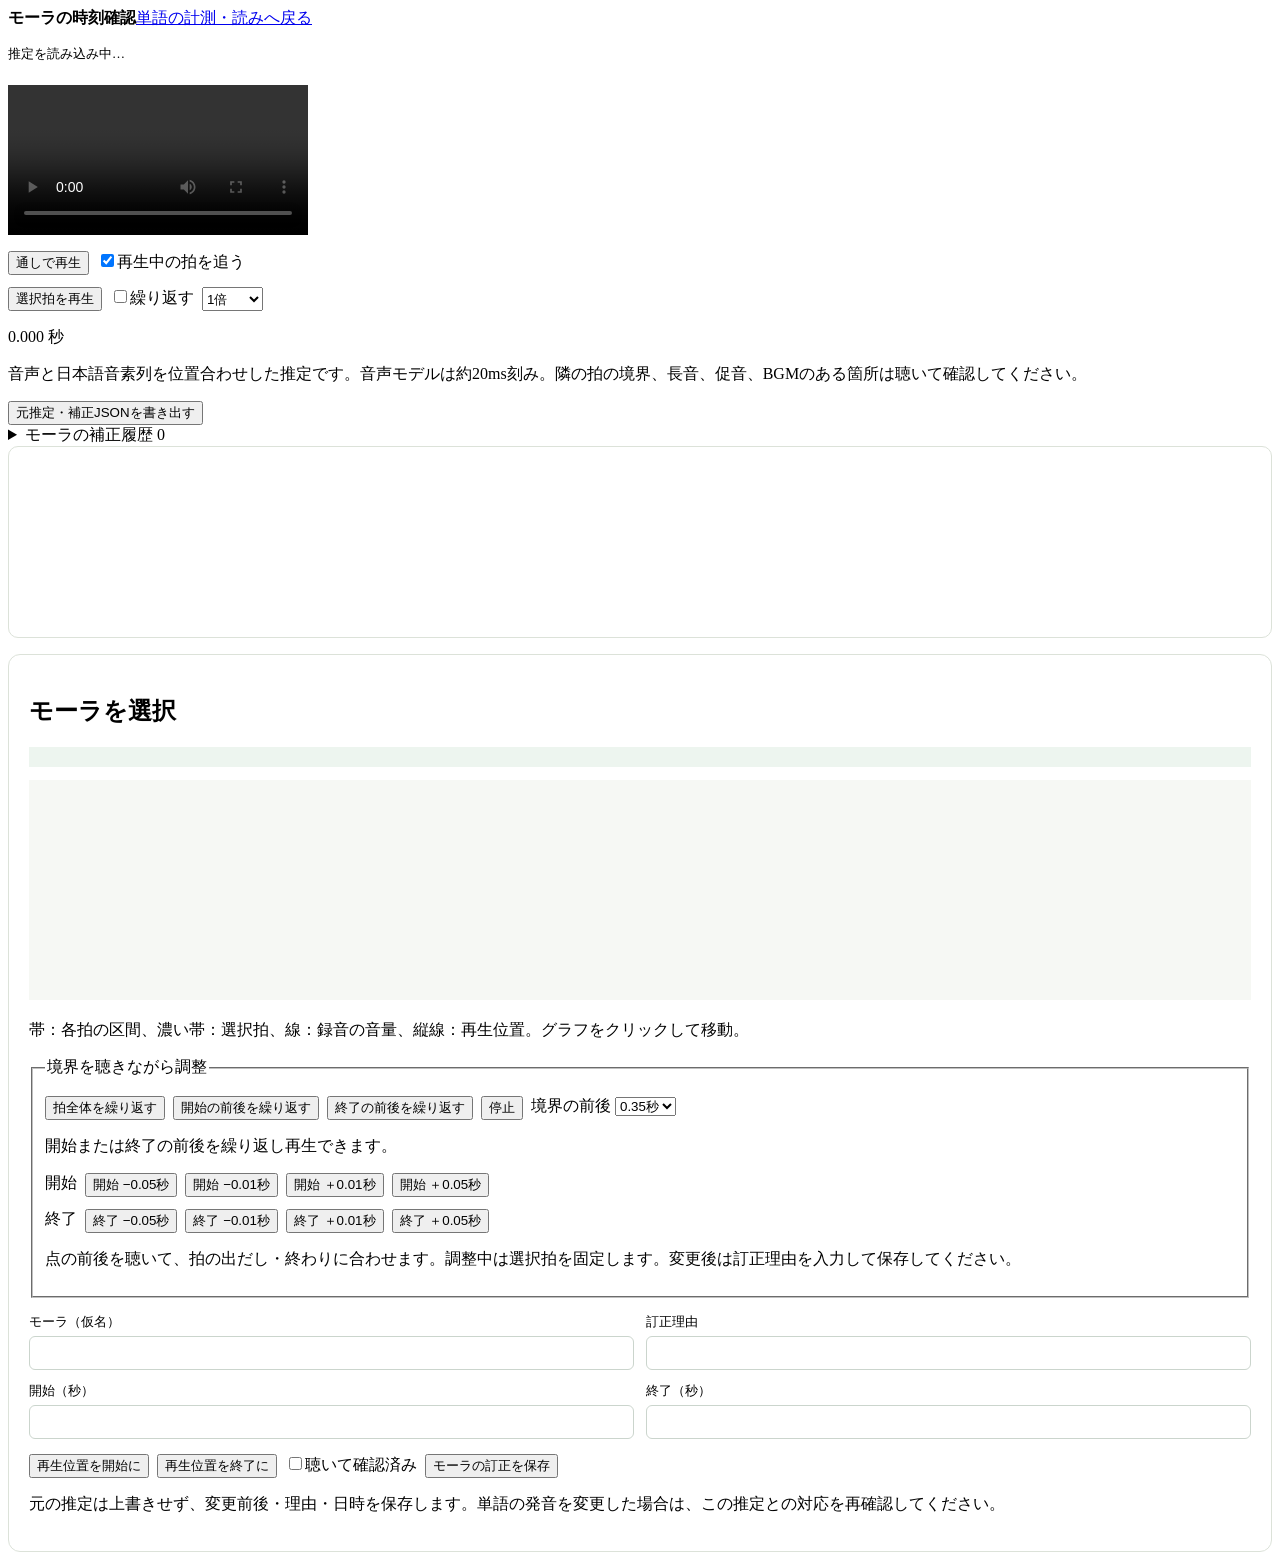
==== src/video_prosody/web/moras.html @ 3cbb5e50 "Initial standalone local media analysis and review library" ====
<!doctype html><html lang="ja"><head><meta charset="utf-8"><meta name="viewport" content="width=device-width,initial-scale=1"><title>モーラの時刻確認</title><link rel="stylesheet" href="/style.css"><style>.workspace{grid-template-columns:360px minmax(430px,1fr)}.unitList{height:170px;overflow:auto;padding:10px;border:1px solid #dce2d9;background:white;border-radius:10px;margin-bottom:16px}.wordGroup{display:inline-block;vertical-align:top;margin:5px}.wordGroup small{display:block;color:#64726c;font-size:11px}.mora{padding:6px;margin:2px}.mora.selected{border-color:#1c6557}.mora.playing{background:#1c6557;color:white;box-shadow:0 0 0 2px #91c9b7}.mora.flagged{border-bottom:3px solid #bf9448}.inspector{background:white;padding:20px;border:1px solid #dce2d9;border-radius:12px}svg{width:100%;height:220px;background:#f6f8f4;cursor:crosshair}.fields{display:grid;grid-template-columns:1fr 1fr;gap:12px;margin:15px 0}.fields label{display:flex;flex-direction:column;font-size:13px;gap:5px}.fields input{padding:8px;border:1px solid #cbd5cd;border-radius:6px;font:inherit}.inline{display:flex;flex-wrap:wrap;gap:8px;margin:12px 0}#info,#estimate,#status,#editStatus{line-height:1.8;font-size:13px}#estimate{background:#edf5ef;padding:10px}#audit{font-size:11px;white-space:pre-wrap;max-height:250px;overflow:auto}#context span{display:inline-block;padding:4px 8px;margin:3px;border:1px solid #cbd5cd;border-radius:5px}#context span.playing{background:#1c6557;color:white}#context span.selected{border:2px solid #1c6557}@media(max-width:850px){.workspace{grid-template-columns:1fr}.playerPanel{position:static}}</style></head><body><header><b>モーラの時刻確認</b><a href="/prosody">単語の計測・読みへ戻る</a></header><main><p id="status" role="status">推定を読み込み中…</p><div class="workspace"><aside class="playerPanel"><h2 id="title"></h2><video id="player" controls preload="metadata" playsinline></video><div class="inline"><button id="continuous">通しで再生</button><label><input id="follow" type="checkbox" checked>再生中の拍を追う</label></div><div class="inline"><button id="unitPlay">選択拍を再生</button><label><input id="loop" type="checkbox">繰り返す</label><select id="speed" aria-label="再生速度"><option value="0.5">0.5倍</option><option value="0.75">0.75倍</option><option value="1" selected>1倍</option></select></div><p id="clock">0.000 秒</p><p class="hint">音声と日本語音素列を位置合わせした推定です。音声モデルは約20ms刻み。隣の拍の境界、長音、促音、BGMのある箇所は聴いて確認してください。</p><p id="progress"></p><button id="export">元推定・補正JSONを書き出す</button><details><summary>モーラの補正履歴 <span id="historyCount">0</span></summary><div id="audit"></div></details></aside><section><div class="unitList" id="units"></div><div class="inspector"><h2 id="selected">モーラを選択</h2><div id="context"></div><p id="estimate"></p><svg id="chart" viewBox="0 0 800 220" aria-label="モーラの推定区間と録音の音量"></svg><p class="hint">帯：各拍の区間、濃い帯：選択拍、線：録音の音量、縦線：再生位置。グラフをクリックして移動。</p><p id="info"></p><fieldset id="boundaryControls"><legend>境界を聴きながら調整</legend><div class="inline"><button id="repeatUnit">拍全体を繰り返す</button><button id="repeatStart">開始の前後を繰り返す</button><button id="repeatEnd">終了の前後を繰り返す</button><button id="stopBoundary">停止</button><label>境界の前後 <select id="boundaryWindow" aria-label="境界の前後の再生時間"><option value="0.2">0.2秒</option><option value="0.35" selected>0.35秒</option><option value="0.6">0.6秒</option><option value="1">1秒</option></select></label></div><p id="boundaryStatus" role="status">開始または終了の前後を繰り返し再生できます。</p><div class="inline"><span>開始</span><button data-boundary="start" data-delta="-0.05">開始 −0.05秒</button><button data-boundary="start" data-delta="-0.01">開始 −0.01秒</button><button data-boundary="start" data-delta="0.01">開始 ＋0.01秒</button><button data-boundary="start" data-delta="0.05">開始 ＋0.05秒</button></div><div class="inline"><span>終了</span><button data-boundary="end" data-delta="-0.05">終了 −0.05秒</button><button data-boundary="end" data-delta="-0.01">終了 −0.01秒</button><button data-boundary="end" data-delta="0.01">終了 ＋0.01秒</button><button data-boundary="end" data-delta="0.05">終了 ＋0.05秒</button></div><p class="hint">点の前後を聴いて、拍の出だし・終わりに合わせます。調整中は選択拍を固定します。変更後は訂正理由を入力して保存してください。</p></fieldset><div class="fields"><label>モーラ（仮名）<input id="label" aria-label="モーラの仮名"></label><label>訂正理由<input id="reason" aria-label="モーラの訂正理由"></label><label>開始（秒）<input id="start" type="number" min="0" step="0.01"></label><label>終了（秒）<input id="end" type="number" min="0" step="0.01"></label></div><div class="inline"><button id="setStart">再生位置を開始に</button><button id="setEnd">再生位置を終了に</button><label><input id="verified" type="checkbox">聴いて確認済み</label><button id="save" class="save">モーラの訂正を保存</button></div><p id="editStatus" role="status"></p><p class="hint">元の推定は上書きせず、変更前後・理由・日時を保存します。単語の発音を変更した場合は、この推定との対応を再確認してください。</p></div></section></div></main><script src="/moras.js"></script></body></html>
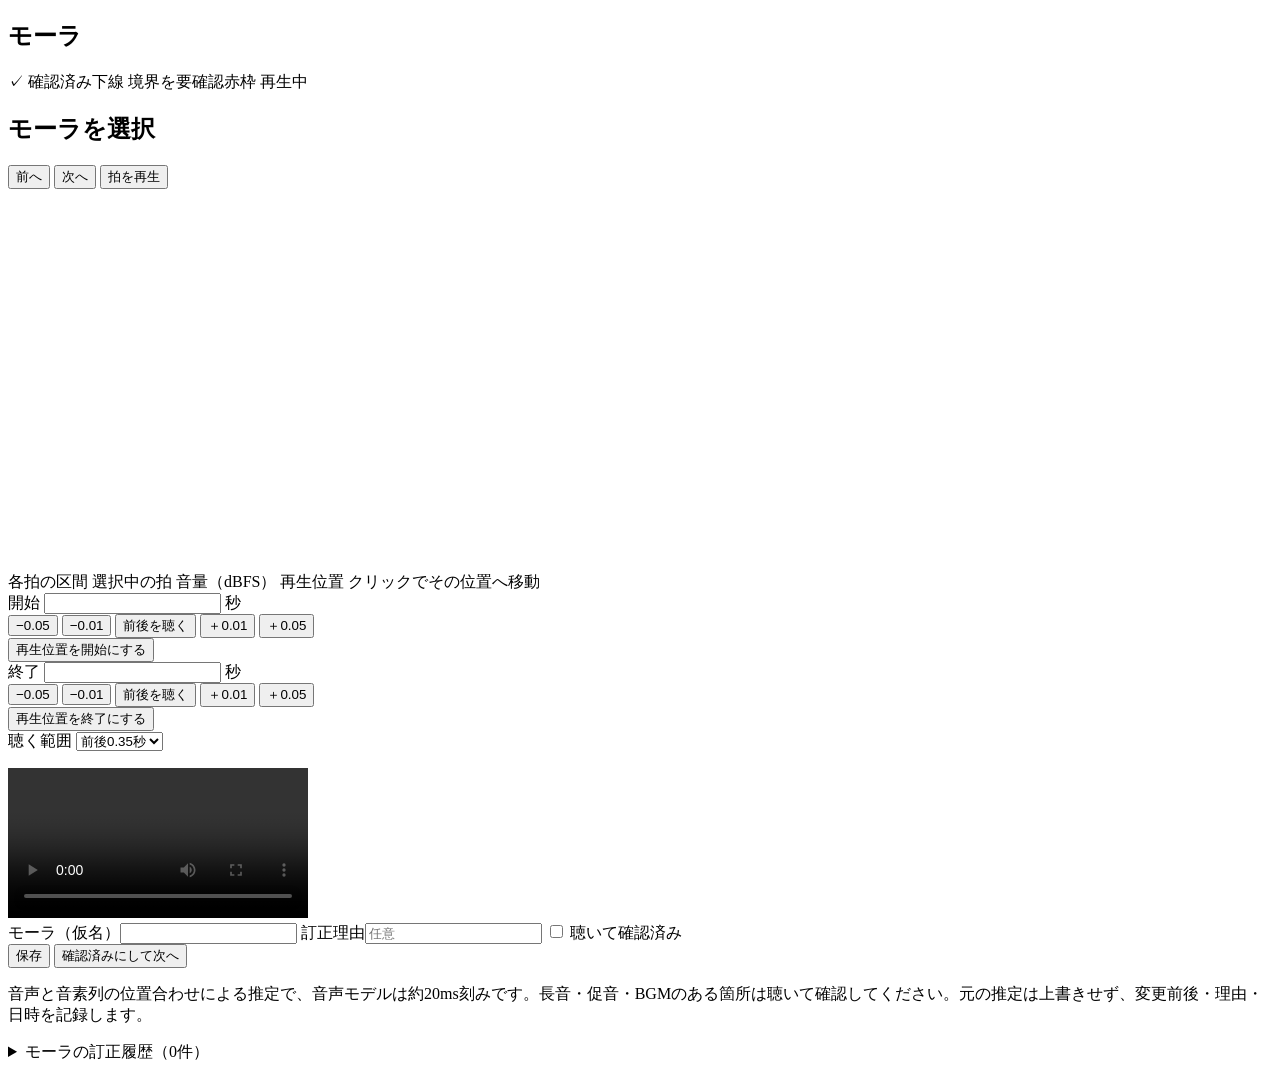
==== commit e4a5a92c: "Redesign the review UI around the three-step review workflow The three pages were separate screens w" ====
--- a/src/video_prosody/web/moras.html
+++ b/src/video_prosody/web/moras.html
@@ -1 +1,126 @@
-<!doctype html><html lang="ja"><head><meta charset="utf-8"><meta name="viewport" content="width=device-width,initial-scale=1"><title>モーラの時刻確認</title><link rel="stylesheet" href="/style.css"><style>.workspace{grid-template-columns:360px minmax(430px,1fr)}.unitList{height:170px;overflow:auto;padding:10px;border:1px solid #dce2d9;background:white;border-radius:10px;margin-bottom:16px}.wordGroup{display:inline-block;vertical-align:top;margin:5px}.wordGroup small{display:block;color:#64726c;font-size:11px}.mora{padding:6px;margin:2px}.mora.selected{border-color:#1c6557}.mora.playing{background:#1c6557;color:white;box-shadow:0 0 0 2px #91c9b7}.mora.flagged{border-bottom:3px solid #bf9448}.inspector{background:white;padding:20px;border:1px solid #dce2d9;border-radius:12px}svg{width:100%;height:220px;background:#f6f8f4;cursor:crosshair}.fields{display:grid;grid-template-columns:1fr 1fr;gap:12px;margin:15px 0}.fields label{display:flex;flex-direction:column;font-size:13px;gap:5px}.fields input{padding:8px;border:1px solid #cbd5cd;border-radius:6px;font:inherit}.inline{display:flex;flex-wrap:wrap;gap:8px;margin:12px 0}#info,#estimate,#status,#editStatus{line-height:1.8;font-size:13px}#estimate{background:#edf5ef;padding:10px}#audit{font-size:11px;white-space:pre-wrap;max-height:250px;overflow:auto}#context span{display:inline-block;padding:4px 8px;margin:3px;border:1px solid #cbd5cd;border-radius:5px}#context span.playing{background:#1c6557;color:white}#context span.selected{border:2px solid #1c6557}@media(max-width:850px){.workspace{grid-template-columns:1fr}.playerPanel{position:static}}</style></head><body><header><b>モーラの時刻確認</b><a href="/prosody">単語の計測・読みへ戻る</a></header><main><p id="status" role="status">推定を読み込み中…</p><div class="workspace"><aside class="playerPanel"><h2 id="title"></h2><video id="player" controls preload="metadata" playsinline></video><div class="inline"><button id="continuous">通しで再生</button><label><input id="follow" type="checkbox" checked>再生中の拍を追う</label></div><div class="inline"><button id="unitPlay">選択拍を再生</button><label><input id="loop" type="checkbox">繰り返す</label><select id="speed" aria-label="再生速度"><option value="0.5">0.5倍</option><option value="0.75">0.75倍</option><option value="1" selected>1倍</option></select></div><p id="clock">0.000 秒</p><p class="hint">音声と日本語音素列を位置合わせした推定です。音声モデルは約20ms刻み。隣の拍の境界、長音、促音、BGMのある箇所は聴いて確認してください。</p><p id="progress"></p><button id="export">元推定・補正JSONを書き出す</button><details><summary>モーラの補正履歴 <span id="historyCount">0</span></summary><div id="audit"></div></details></aside><section><div class="unitList" id="units"></div><div class="inspector"><h2 id="selected">モーラを選択</h2><div id="context"></div><p id="estimate"></p><svg id="chart" viewBox="0 0 800 220" aria-label="モーラの推定区間と録音の音量"></svg><p class="hint">帯：各拍の区間、濃い帯：選択拍、線：録音の音量、縦線：再生位置。グラフをクリックして移動。</p><p id="info"></p><fieldset id="boundaryControls"><legend>境界を聴きながら調整</legend><div class="inline"><button id="repeatUnit">拍全体を繰り返す</button><button id="repeatStart">開始の前後を繰り返す</button><button id="repeatEnd">終了の前後を繰り返す</button><button id="stopBoundary">停止</button><label>境界の前後 <select id="boundaryWindow" aria-label="境界の前後の再生時間"><option value="0.2">0.2秒</option><option value="0.35" selected>0.35秒</option><option value="0.6">0.6秒</option><option value="1">1秒</option></select></label></div><p id="boundaryStatus" role="status">開始または終了の前後を繰り返し再生できます。</p><div class="inline"><span>開始</span><button data-boundary="start" data-delta="-0.05">開始 −0.05秒</button><button data-boundary="start" data-delta="-0.01">開始 −0.01秒</button><button data-boundary="start" data-delta="0.01">開始 ＋0.01秒</button><button data-boundary="start" data-delta="0.05">開始 ＋0.05秒</button></div><div class="inline"><span>終了</span><button data-boundary="end" data-delta="-0.05">終了 −0.05秒</button><button data-boundary="end" data-delta="-0.01">終了 −0.01秒</button><button data-boundary="end" data-delta="0.01">終了 ＋0.01秒</button><button data-boundary="end" data-delta="0.05">終了 ＋0.05秒</button></div><p class="hint">点の前後を聴いて、拍の出だし・終わりに合わせます。調整中は選択拍を固定します。変更後は訂正理由を入力して保存してください。</p></fieldset><div class="fields"><label>モーラ（仮名）<input id="label" aria-label="モーラの仮名"></label><label>訂正理由<input id="reason" aria-label="モーラの訂正理由"></label><label>開始（秒）<input id="start" type="number" min="0" step="0.01"></label><label>終了（秒）<input id="end" type="number" min="0" step="0.01"></label></div><div class="inline"><button id="setStart">再生位置を開始に</button><button id="setEnd">再生位置を終了に</button><label><input id="verified" type="checkbox">聴いて確認済み</label><button id="save" class="save">モーラの訂正を保存</button></div><p id="editStatus" role="status"></p><p class="hint">元の推定は上書きせず、変更前後・理由・日時を保存します。単語の発音を変更した場合は、この推定との対応を再確認してください。</p></div></section></div></main><script src="/moras.js"></script></body></html>
+<!doctype html>
+<html lang="ja">
+  <head>
+    <meta charset="utf-8" />
+    <meta name="viewport" content="width=device-width,initial-scale=1" />
+    <title>モーラの時刻確認</title>
+    <link rel="stylesheet" href="/style.css" />
+  </head>
+  <body>
+    <section class="unitStrip" aria-labelledby="stripTitle">
+      <div class="stripHead">
+        <h2 id="stripTitle" class="sectionTitle">
+          モーラ <span id="count" class="num"></span>
+        </h2>
+        <div class="stripLegend">
+          <span>✓ 確認済み</span><span>下線 境界を要確認</span
+          ><span>赤枠 再生中</span>
+        </div>
+      </div>
+      <div id="units"></div>
+    </section>
+    <main class="editorLayout">
+      <section class="editor panel" aria-labelledby="selected">
+        <div class="editorHead">
+          <div class="titles">
+            <h1 id="selected">モーラを選択</h1>
+            <p id="context" class="context"></p>
+          </div>
+          <div class="navBtns">
+            <button id="prevItem" title="前の拍（←）">前へ</button>
+            <button id="nextItem" title="次の拍（→）">次へ</button>
+            <button id="unitPlay" title="選択中の拍を再生（R）">拍を再生</button>
+          </div>
+        </div>
+        <div id="estimate" class="facts"></div>
+        <p id="notice" class="notice" hidden></p>
+        <svg
+          id="chart"
+          class="chart"
+          viewBox="0 0 800 240"
+          aria-label="モーラの推定区間と録音の音量"
+        ></svg>
+        <div class="chartLegend">
+          <span><i style="background: var(--band)"></i>各拍の区間</span>
+          <span><i style="background: var(--band-selected)"></i>選択中の拍</span>
+          <span><i style="background: var(--volume)"></i>音量（dBFS）</span>
+          <span><i style="background: var(--playhead)"></i>再生位置</span>
+          <span>クリックでその位置へ移動</span>
+        </div>
+        <div class="boundaries">
+          <div class="boundary start">
+            <div class="boundaryHead">
+              <span class="sectionTitle">開始</span>
+              <input id="start" type="number" min="0" step="0.01" aria-label="開始（秒）" />
+              <span class="muted small">秒</span>
+            </div>
+            <div class="nudges">
+              <button data-boundary="start" data-delta="-0.05" aria-label="開始を0.05秒早める">−0.05</button>
+              <button data-boundary="start" data-delta="-0.01" aria-label="開始を0.01秒早める">−0.01</button>
+              <button id="repeatStart" class="listen" aria-pressed="false">前後を聴く</button>
+              <button data-boundary="start" data-delta="0.01" aria-label="開始を0.01秒遅らせる">＋0.01</button>
+              <button data-boundary="start" data-delta="0.05" aria-label="開始を0.05秒遅らせる">＋0.05</button>
+            </div>
+            <div><button id="setStart" class="quiet">再生位置を開始にする</button></div>
+          </div>
+          <div class="boundary end">
+            <div class="boundaryHead">
+              <span class="sectionTitle">終了</span>
+              <input id="end" type="number" min="0" step="0.01" aria-label="終了（秒）" />
+              <span class="muted small">秒</span>
+            </div>
+            <div class="nudges">
+              <button data-boundary="end" data-delta="-0.05" aria-label="終了を0.05秒早める">−0.05</button>
+              <button data-boundary="end" data-delta="-0.01" aria-label="終了を0.01秒早める">−0.01</button>
+              <button id="repeatEnd" class="listen" aria-pressed="false">前後を聴く</button>
+              <button data-boundary="end" data-delta="0.01" aria-label="終了を0.01秒遅らせる">＋0.01</button>
+              <button data-boundary="end" data-delta="0.05" aria-label="終了を0.05秒遅らせる">＋0.05</button>
+            </div>
+            <div><button id="setEnd" class="quiet">再生位置を終了にする</button></div>
+          </div>
+        </div>
+        <div class="boundaryFoot">
+          <label
+            >聴く範囲
+            <select id="boundaryWindow" aria-label="境界の前後に再生する時間">
+              <option value="0.2">前後0.2秒</option>
+              <option value="0.35" selected>前後0.35秒</option>
+              <option value="0.6">前後0.6秒</option>
+              <option value="1">前後1秒</option>
+            </select></label
+          >
+          <span id="boundaryStatus" role="status"></span>
+        </div>
+        <dl id="info" class="stats"></dl>
+      </section>
+      <aside class="form panel" aria-label="モーラの訂正">
+        <div class="media">
+          <video id="player" controls preload="metadata" playsinline></video>
+        </div>
+        <label class="field">モーラ（仮名）<input id="label" /></label>
+        <label class="field">訂正理由<input id="reason" placeholder="任意" /></label>
+        <label class="check"
+          ><input id="verified" type="checkbox" /> 聴いて確認済み</label
+        >
+        <div class="formActions">
+          <button id="save" title="Ctrl+S">保存</button>
+          <button id="confirmUnit" class="primary" title="Ctrl+Enter">
+            確認済みにして次へ
+          </button>
+        </div>
+        <p id="editStatus" class="formStatus" role="status"></p>
+        <div class="formFoot">
+          <p class="small muted">
+            音声と音素列の位置合わせによる推定で、音声モデルは約20ms刻みです。長音・促音・BGMのある箇所は聴いて確認してください。元の推定は上書きせず、変更前後・理由・日時を記録します。
+          </p>
+          <details class="history">
+            <summary>モーラの訂正履歴（<span id="historyCount">0</span>件）</summary>
+            <div id="audit" class="historyList"></div>
+          </details>
+        </div>
+      </aside>
+    </main>
+    <script src="/common.js"></script>
+    <script src="/moras.js"></script>
+  </body>
+</html>
